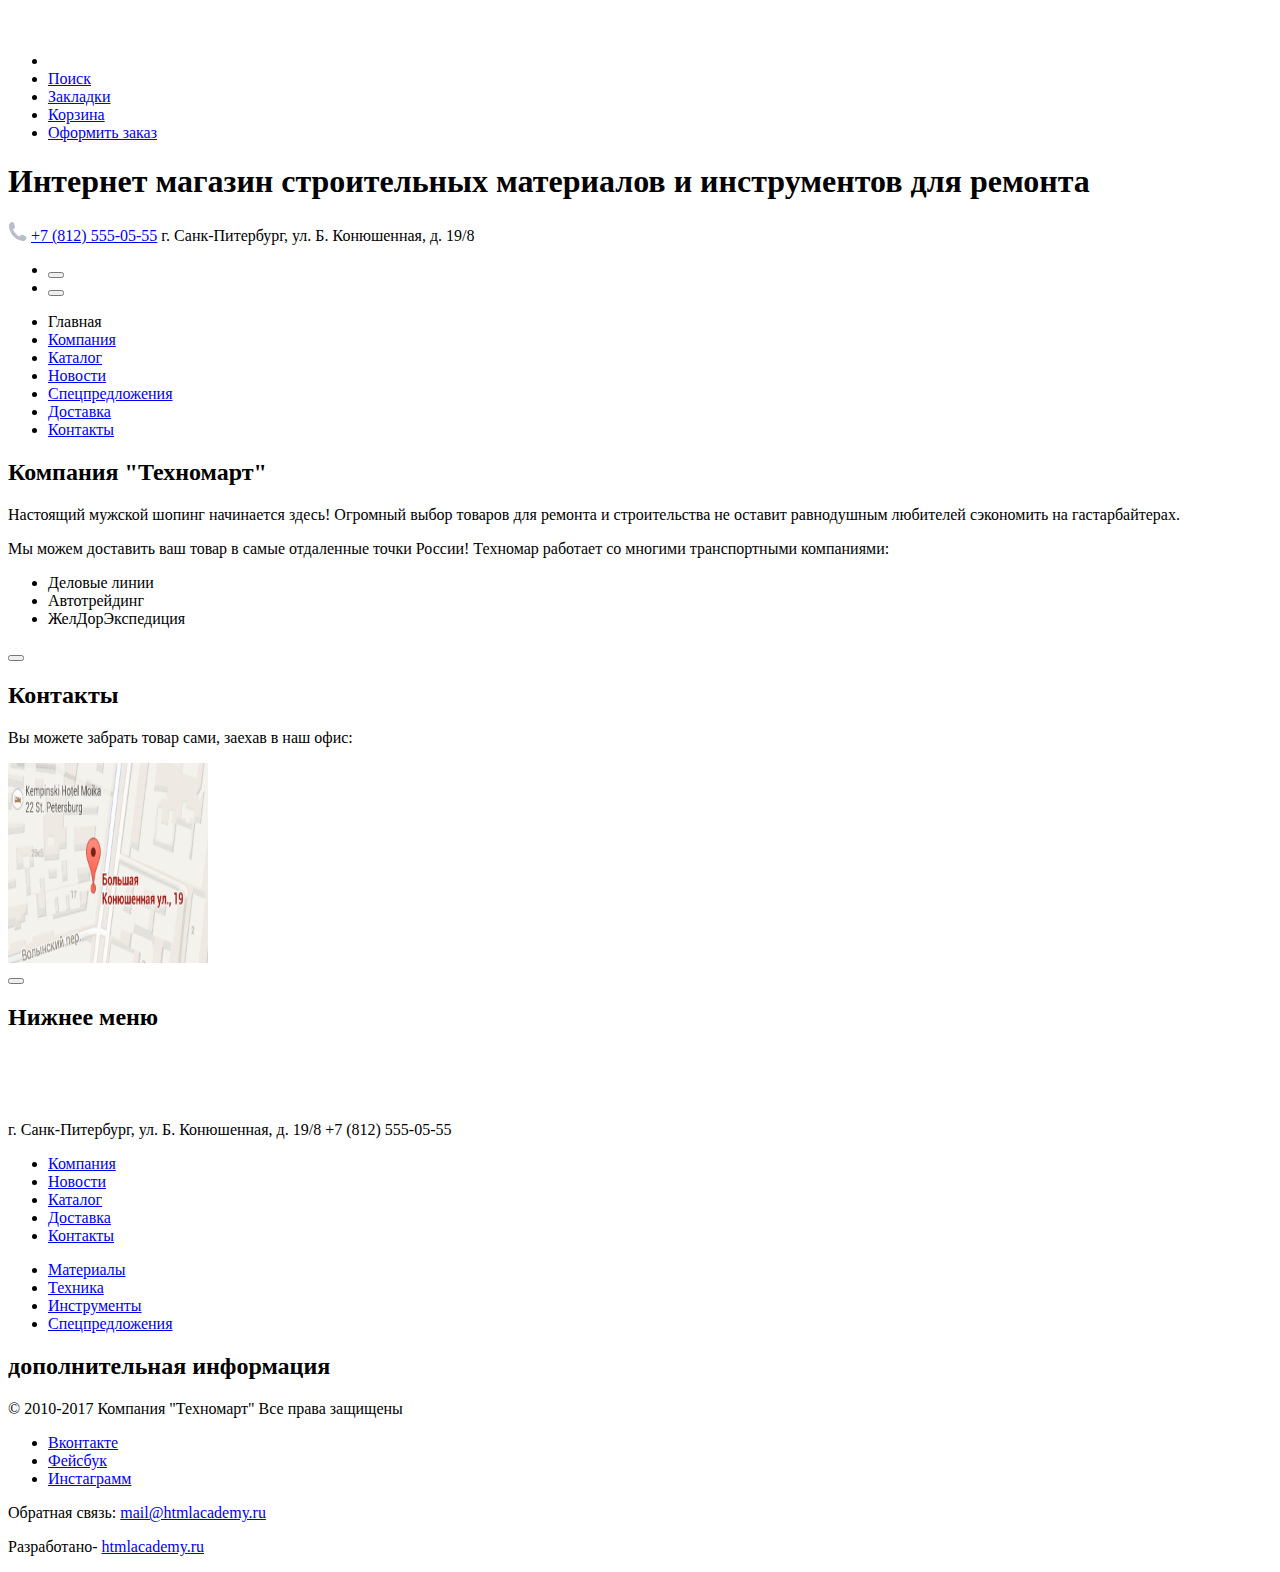
==== index.html @ 3c7bc850 "обернул номер телефона в ссылку, добавил названия изображениям и карту на главную" ====
<!DOCTYPE html>
<html lang="ru">
  <head>
    <meta charset="utf-8">
    <title>HTML Academy: Техномарт</title>
  </head>
  <body>
    <header>
        <ul class="user-navigation">
          <li>
            <a class="header-logo" href="index.html">
              <img src="img/logo-technomart.svg" width="100" height="50" alt="Логотип Техномарт">
            </a>
          </li>
          <li><a href="#" class="search">Поиск</a></li>
          <li><a href="#" class="mark">Закладки</a></li>
          <li><a href="#" class="basket">Корзина</a></li>
          <li><a href="#" class="chekout">Оформить заказ</a></li>
        </ul>

        <h1 class="site-discription">
          Интернет магазин строительных материалов и инструментов для ремонта
        </h1>

        <div class="header-addres">
          <p class=phone-number>
            <img src="img/icon-phone.svg" alt="телефон">
            <a href="tel:+7 (812) 555-05-55">+7 (812) 555-05-55</a>
            г. Санк-Питербург, ул. Б. Конюшенная, д. 19/8
          </p>
        </div>

        <div class="user-identification">
          <ul class="unauthorized">
            <li><button type="button" name="Войти"></button> </li>
            <li><button type="button" name="Регистрация"></button> </li>
          </ul>
        </div>

      <nav class="main-navigation">
        <ul class="site-navigation">
          <li class="current"><a>Главная</a></li>
          <li><a href="#">Компания</a></li>
          <li><a href="catalog.html">Каталог </a></li>
          <li><a href="#">Новости</a></li>
          <li><a href="#">Спецпредложения</a></li>
          <li><a href="#">Доставка</a></li>
          <li><a href="#">Контакты</a></li>
        </ul>
      </nav>
    </header>
    <main>

      <!--главное содержимое-->

      <section class="aboutsection">

        <h2>Компания "Техномарт"</h2>

        <p>
          Настоящий мужской шопинг начинается здесь! Огромный выбор товаров для ремонта и
          строительства не оставит равнодушным любителей сэкономить на гастарбайтерах.
        </p>
        <p>
          Мы можем доставить ваш товар в самые отдаленные точки России!
          Техномар работает со многими транспортными компаниями:
        </p>
        <ul>
          <li>Деловые линии</li>
          <li>Автотрейдинг</li>
          <li>ЖелДорЭкспедиция</li>
        </ul>

        <button class="redbutton" type="button" name="подробнее о компании"></button>

      </section>

      <section class="Mapsection">

        <h2>Контакты</h2>

        <p>
          Вы можете забрать товар сами,
          заехав в наш офис:
        </p>
        <div class="map">
          <img src="img/map.png" width="200" height="200" alt="карта">
        </div>

        <button class="redbutton" type="button" name="заблудились? напишите нам!"></button>
      </section>

    </main>
    <footer>
      <section class="footer-menu">

        <h2 class="vissualy-hidden">Нижнее меню</h2>

        <a class="header-logo" href="index.html">
          <img src="img/logo-technomart.svg" width="100" height="50" alt="Логотип Техномарт">
        </a>

        <p class="footer-addres">
          г. Санк-Питербург, ул. Б. Конюшенная, д. 19/8 +7 (812) 555-05-55
        </p>

        <ul class="footer-navigation">
          <li><a href="#">Компания</a></li>
          <li><a href="#">Новости</a></li>
          <li><a href="Catalog.html">Каталог</a></li>
          <li><a href="#">Доставка</a></li>
          <li><a href="#">Контакты</a></li>
        </ul>

        <ul class="footer-offer">
          <li><a href="#">Материалы</a></li>
          <li><a href="#">Техника</a></li>
          <li><a href="#">Инструменты</a></li>
          <li><a href="#">Спецпредложения</a></li>
        </ul>
      </section>

      <section class="footer-info">

        <h2 class="vissualy-hidden">дополнительная информация</h2>

        <p class="footer-copyright">
          &COPY; 2010-2017 Компания "Техномарт"
          Все права защищены
        </p>

        <div class="footer-social">
          <ul>
            <li><a class="social-button" href="#">Вконтакте</a></li>
            <li><a class="social-button" href="#">Фейсбук</a></li>
            <li><a class="social-button" href="#">Инстаграмм</a></li>
          </ul>
        </div>

        <p class="links">
          Обратная связь:
          <a href="#">mail@htmlacademy.ru</a>
        </p>

        <p class="links">
          Разработано-
          <a href="https://htmlacademy.ru/intensive/htmlcss">htmlacademy.ru</a>
        </p>

      </section>

    </footer>
  </body>
</html>
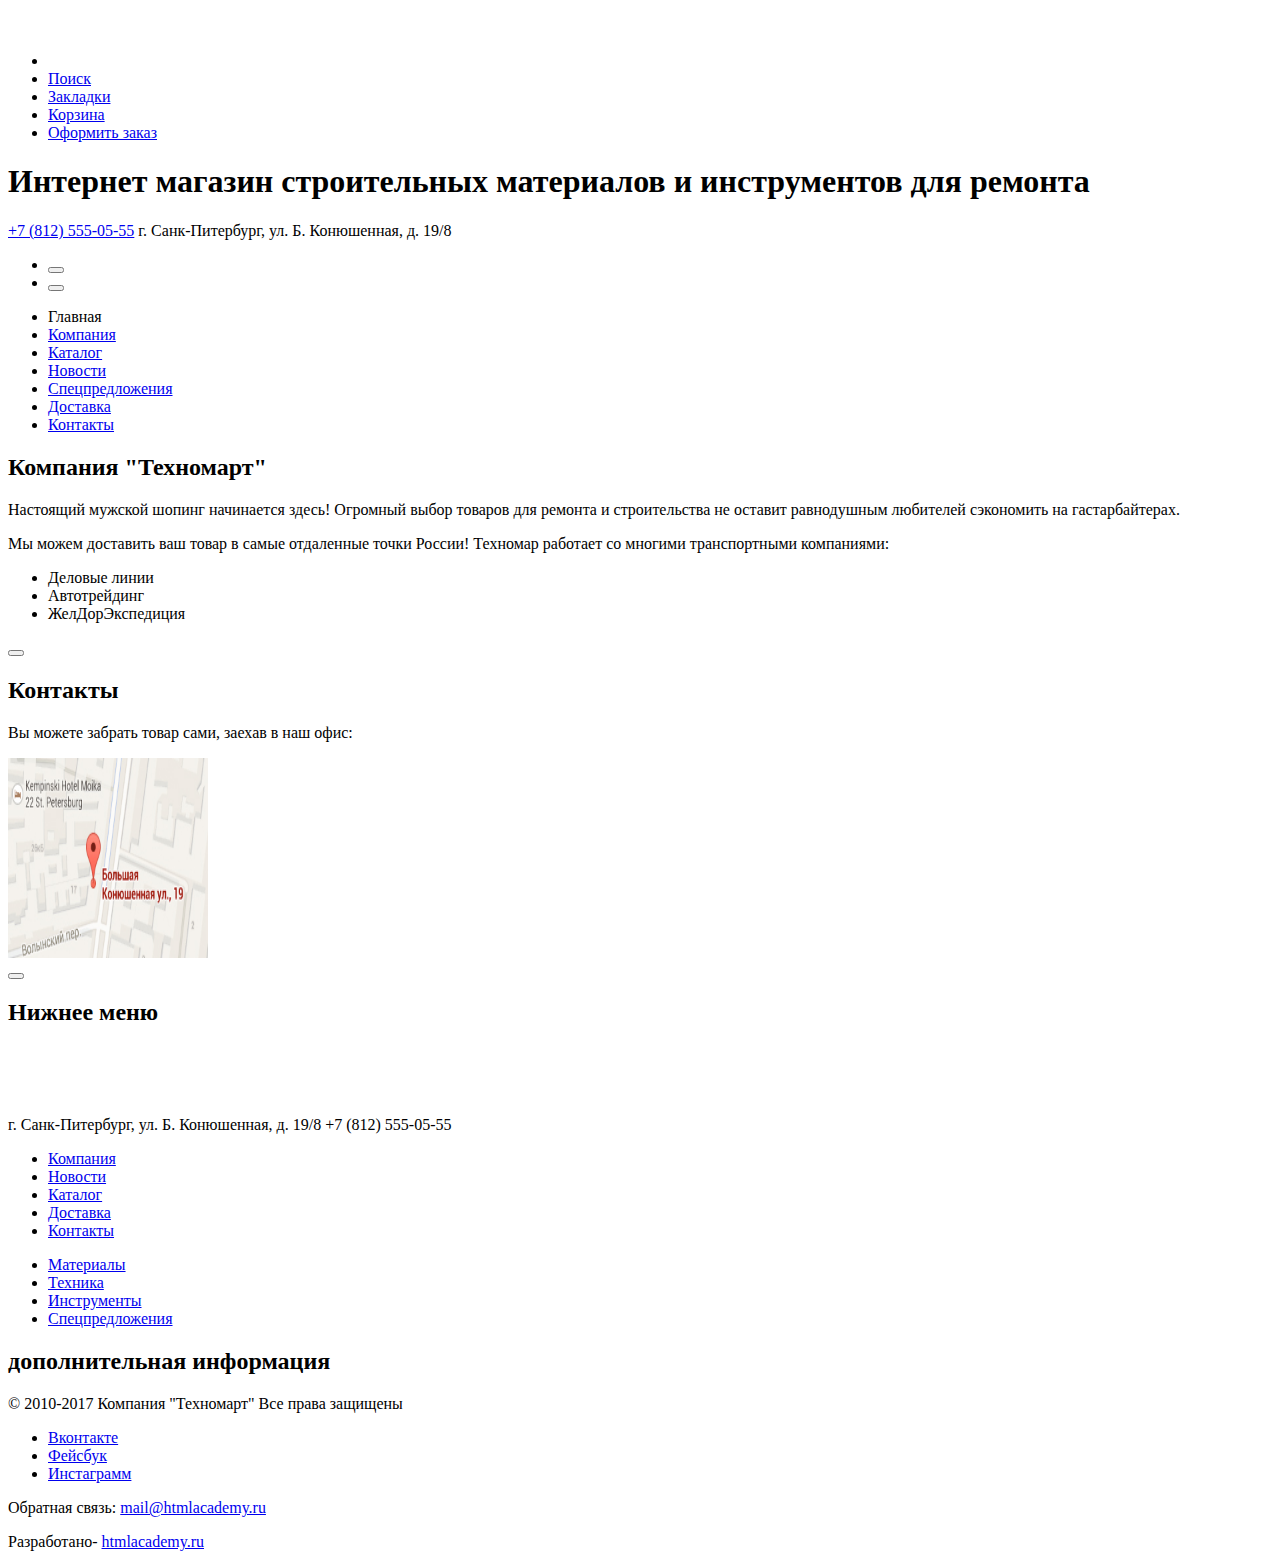
==== commit d9c56494: "убрал иконку телефона и поменял формат карты" ====
--- a/index.html
+++ b/index.html
@@ -24,7 +24,6 @@
 
         <div class="header-addres">
           <p class=phone-number>
-            <img src="img/icon-phone.svg" alt="телефон">
             <a href="tel:+7 (812) 555-05-55">+7 (812) 555-05-55</a>
             г. Санк-Питербург, ул. Б. Конюшенная, д. 19/8
           </p>
@@ -84,7 +83,7 @@
           заехав в наш офис:
         </p>
         <div class="map">
-          <img src="img/map.png" width="200" height="200" alt="карта">
+          <img src="img/map.jpg" width="200" height="200" alt="карта">
         </div>
 
         <button class="redbutton" type="button" name="заблудились? напишите нам!"></button>
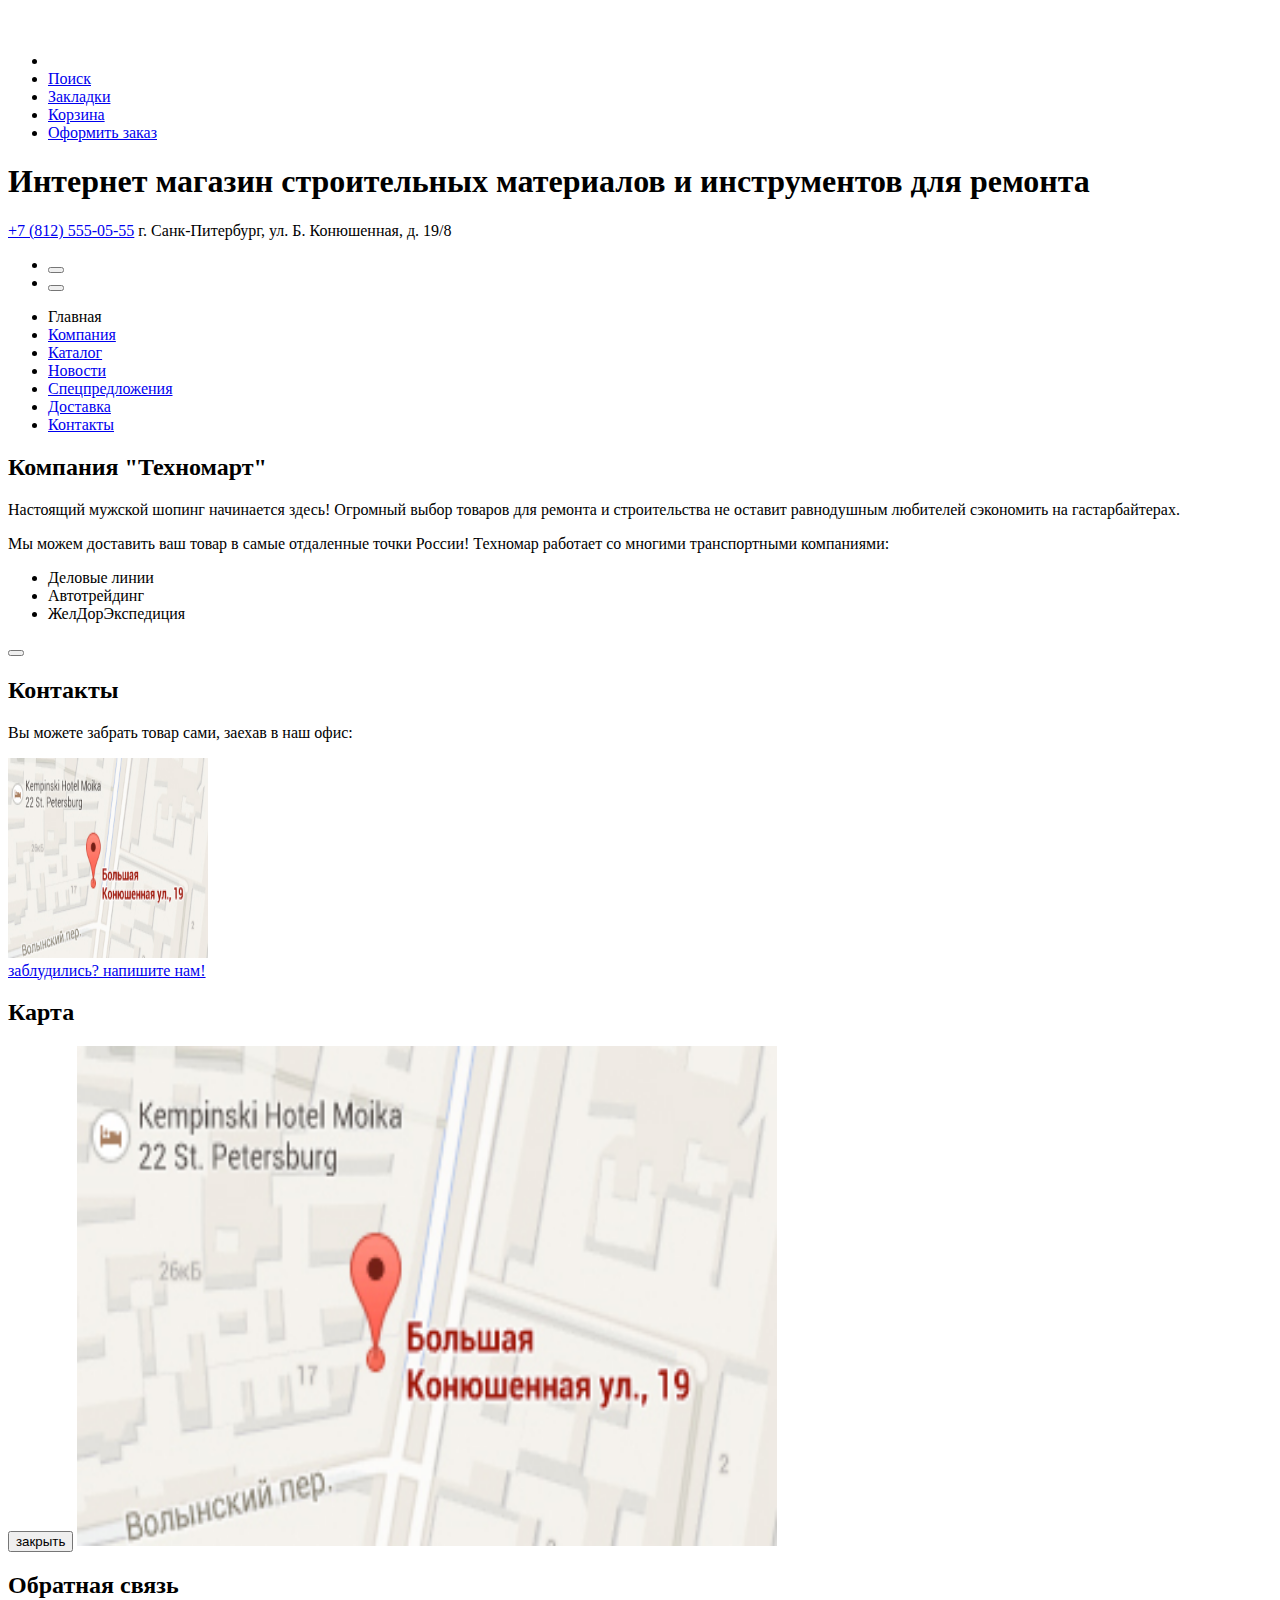
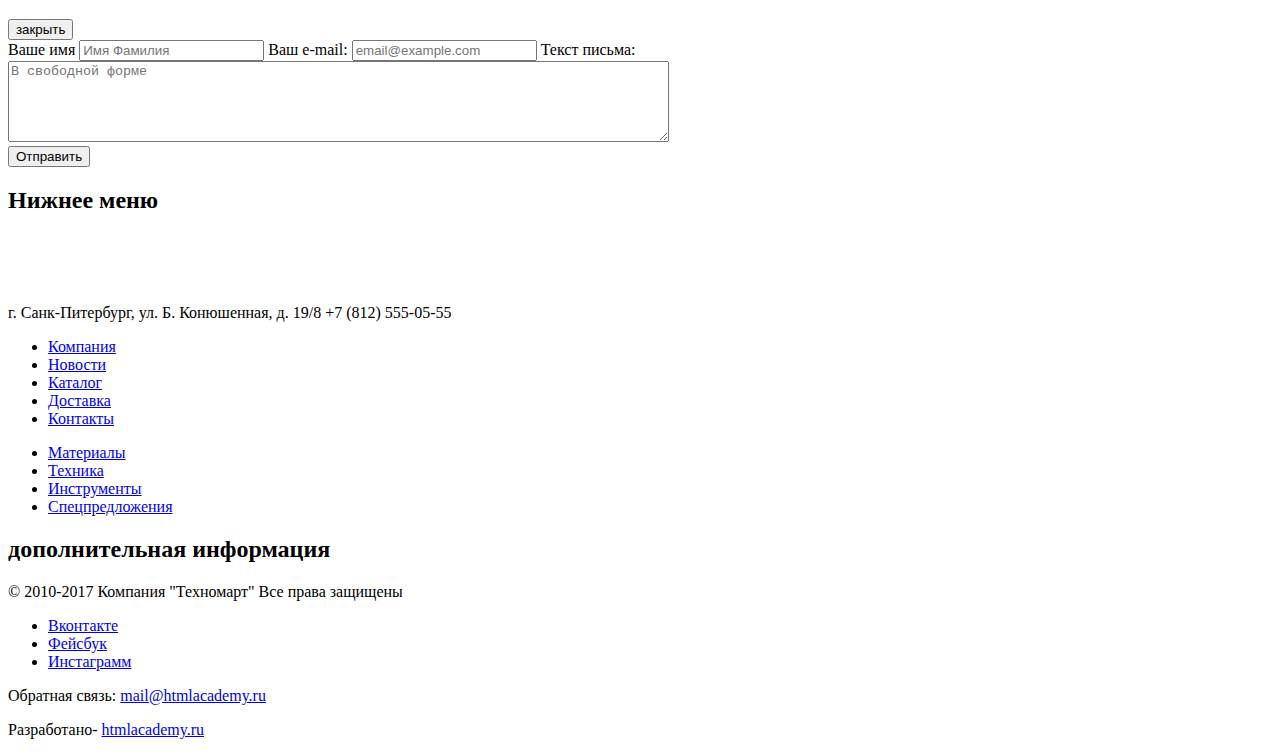
==== commit 3314d289: "Добавлена большая карта, форма обратной связи и покупки" ====
--- a/index.html
+++ b/index.html
@@ -24,7 +24,7 @@
 
         <div class="header-addres">
           <p class=phone-number>
-            <a href="tel:+7 (812) 555-05-55">+7 (812) 555-05-55</a>
+            <a href="#">+7 (812) 555-05-55</a>
             г. Санк-Питербург, ул. Б. Конюшенная, д. 19/8
           </p>
         </div>
@@ -81,12 +81,61 @@
         <p>
           Вы можете забрать товар сами,
           заехав в наш офис:
-        </p>
+
         <div class="map">
-          <img src="img/map.jpg" width="200" height="200" alt="карта">
-        </div>
-
-        <button class="redbutton" type="button" name="заблудились? напишите нам!"></button>
+          <img src="img/map.jpg" width="200" height="200" alt="Офис компании по адресу ул. Большая Конюшенная 19/8, Санкт-Питербург">
+        </div>
+
+        <a href="#" class="redbutton" >заблудились? напишите нам!</a>
+      </section>
+
+      <section class="modal modal-map">
+
+        <h2 class="vissualy-hidden">Карта</h2>
+
+        <button class="modal-close" type="button">
+          закрыть
+        </button>
+
+        <img src="img/map.jpg" width="700" height="500" alt="Офис компании по адресу ул. Большая Конюшенная 19/8, Санкт-Питербург">
+
+
+      </section>
+
+      <section class="modal modal-feedback">
+
+      <h2 class="vissualy-hidden">Обратная связь</h2>
+
+        <header class="form-header">
+        </header>
+
+        <button class="modal-close" type="button">
+          закрыть
+        </button>
+
+      <form class="feedback" action="#" method="post">
+
+        <label class="modal-label" for="name">
+          Ваше имя
+        </label>
+        <input class="modal-input" type="text" id="name" name="name" placeholder="Имя Фамилия">
+
+        <label class="modal-label" for="mail">
+          Ваш e-mail:
+        </label>
+        <input class="modal-input" type="email" id="mail" name="mail" placeholder="email@example.com">
+
+        <label class="modal-label" for="letter">
+          Текст письма:
+        </label>
+        <textarea name="letter" id="letter" rows="5" cols="80" placeholder="В свободной форме"></textarea>
+
+      </form>
+
+      <footer class="form-footer">
+        <button type="submit" name="send">Отправить</button>
+      </footer>
+
       </section>
 
     </main>
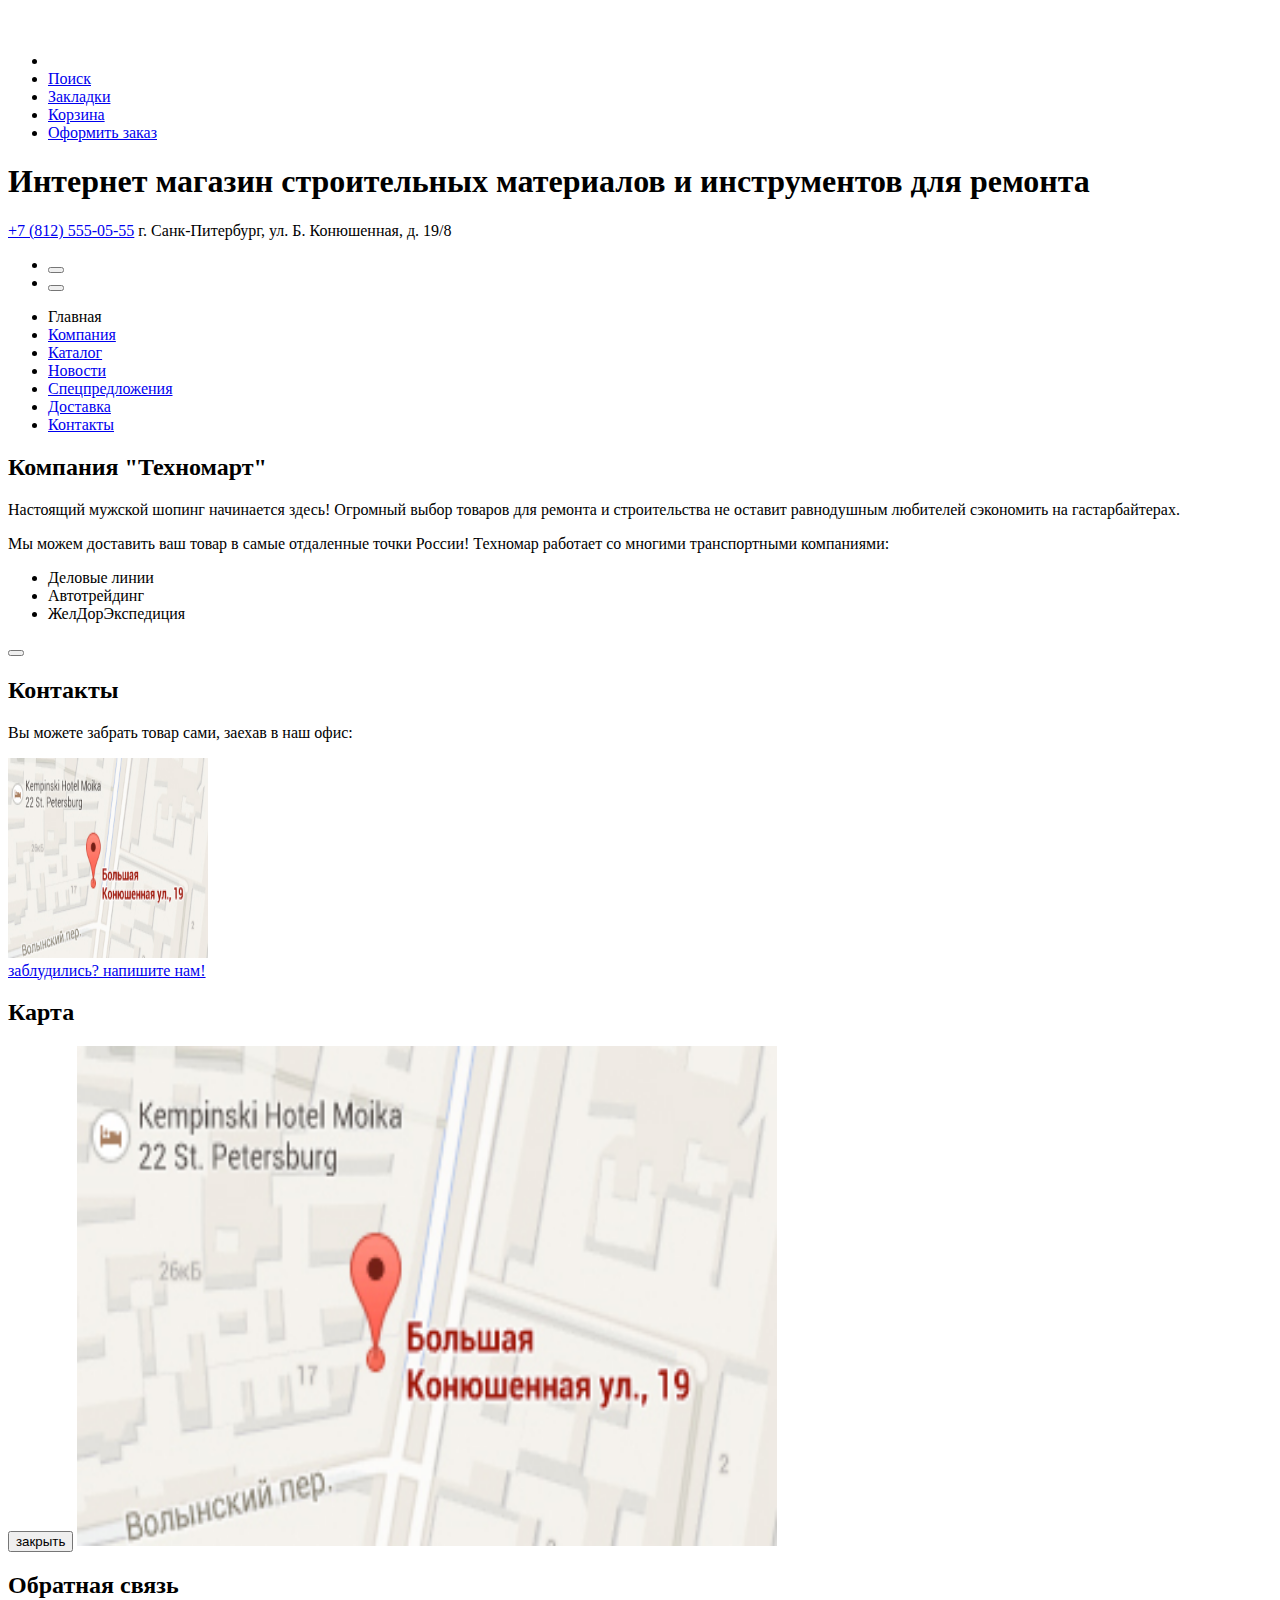
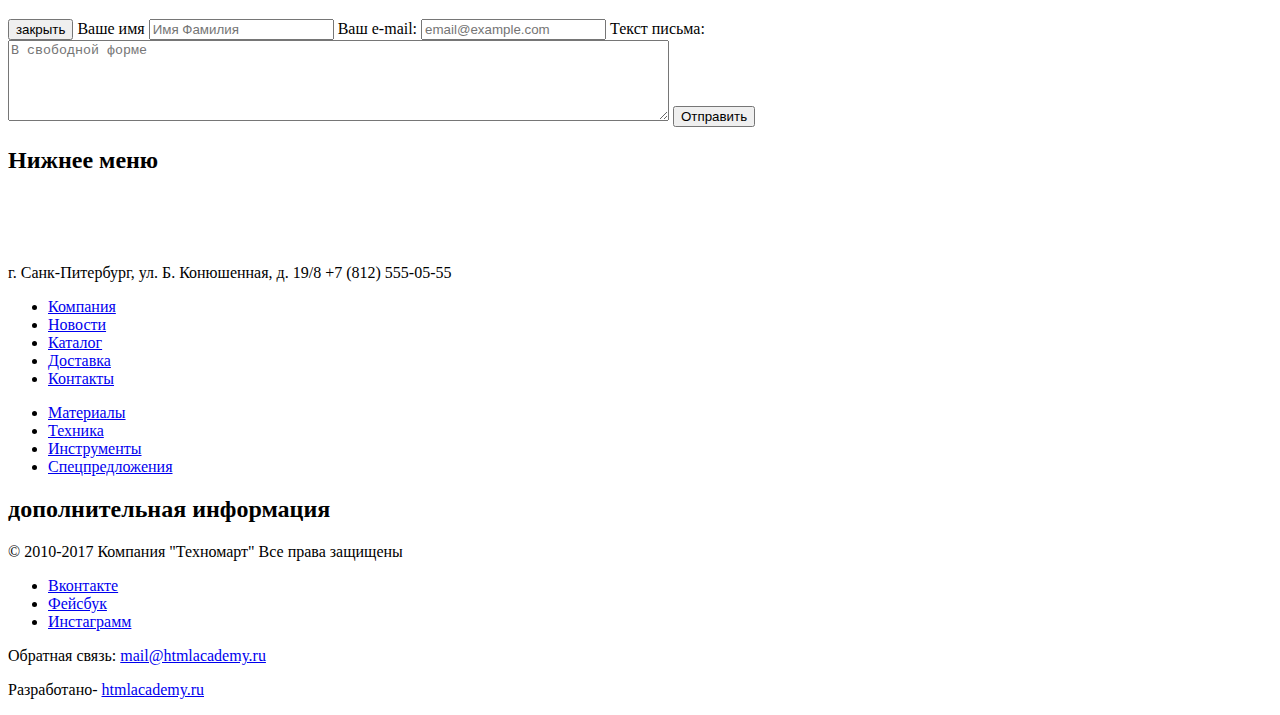
==== commit 5e21aba2: "убрал хедеры и футеры, кнопку вложил в форму" ====
--- a/index.html
+++ b/index.html
@@ -81,6 +81,7 @@
         <p>
           Вы можете забрать товар сами,
           заехав в наш офис:
+        </p>
 
         <div class="map">
           <img src="img/map.jpg" width="200" height="200" alt="Офис компании по адресу ул. Большая Конюшенная 19/8, Санкт-Питербург">
@@ -106,14 +107,11 @@
 
       <h2 class="vissualy-hidden">Обратная связь</h2>
 
-        <header class="form-header">
-        </header>
+      <form class="feedback" action="#" method="post">
 
         <button class="modal-close" type="button">
           закрыть
         </button>
-
-      <form class="feedback" action="#" method="post">
 
         <label class="modal-label" for="name">
           Ваше имя
@@ -130,11 +128,9 @@
         </label>
         <textarea name="letter" id="letter" rows="5" cols="80" placeholder="В свободной форме"></textarea>
 
+        <button type="submit" name="send">Отправить</button>
+
       </form>
-
-      <footer class="form-footer">
-        <button type="submit" name="send">Отправить</button>
-      </footer>
 
       </section>
 
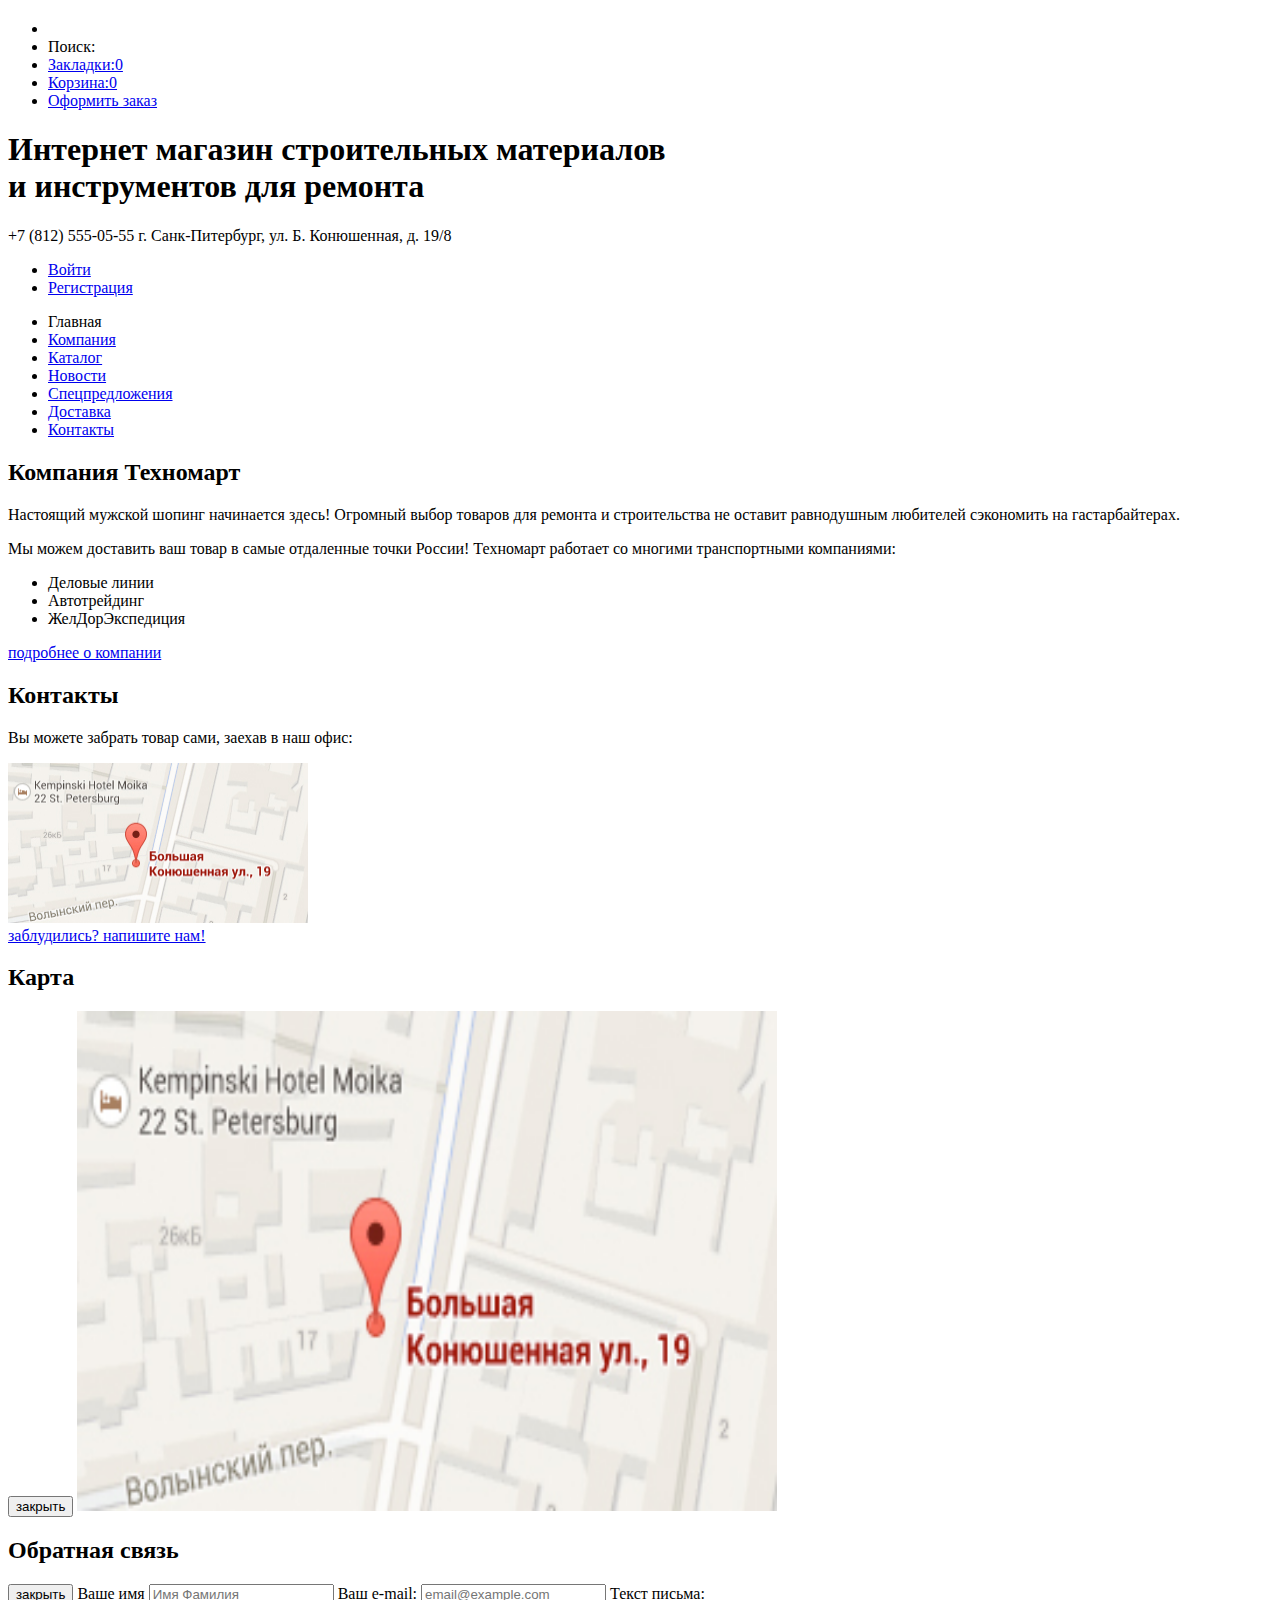
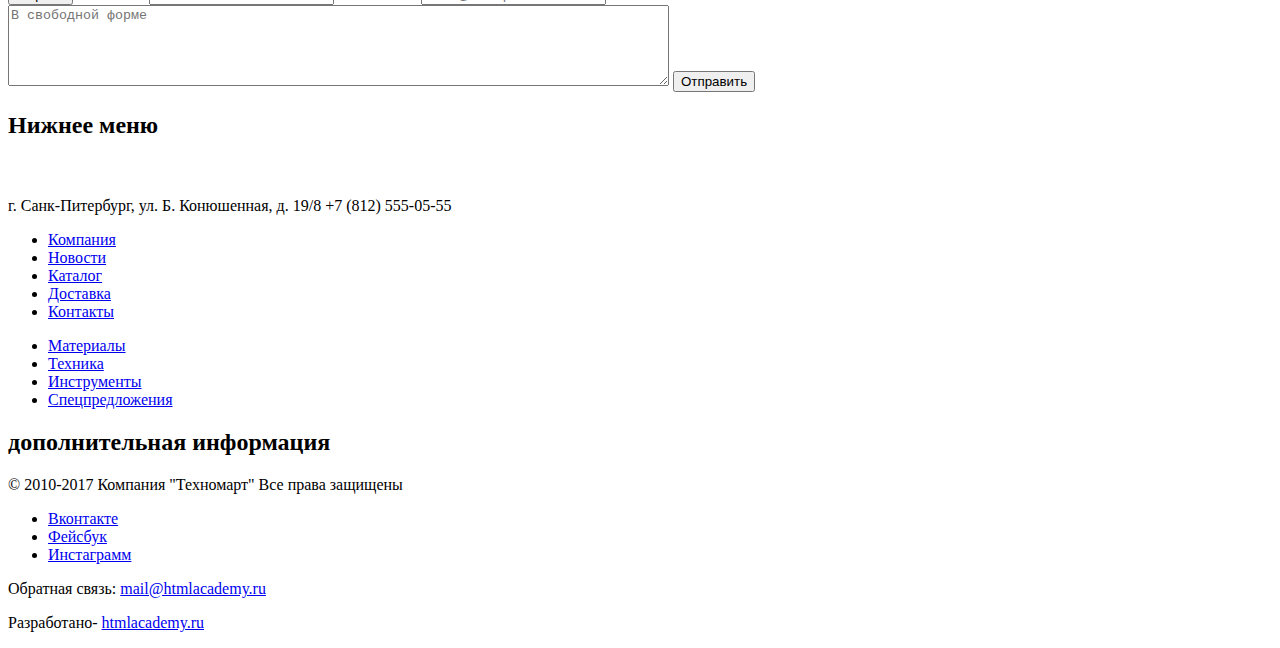
==== commit 4b67adc1: "Update index.html" ====
--- a/index.html
+++ b/index.html
@@ -3,50 +3,80 @@
   <head>
     <meta charset="utf-8">
     <title>HTML Academy: Техномарт</title>
+    <link rel="stylesheet" href="css/normalize.css">
+    <link rel="stylesheet" href="css/style.css">
+    <link href="https://fonts.googleapis.com/css?family=Cuprum&display=swap" rel="stylesheet">
+    <link href="https://fonts.googleapis.com/css?family=PT+Sans&display=swap" rel="stylesheet">
   </head>
   <body>
     <header>
         <ul class="user-navigation">
           <li>
-            <a class="header-logo" href="index.html">
-              <img src="img/logo-technomart.svg" width="100" height="50" alt="Логотип Техномарт">
-            </a>
-          </li>
-          <li><a href="#" class="search">Поиск</a></li>
-          <li><a href="#" class="mark">Закладки</a></li>
-          <li><a href="#" class="basket">Корзина</a></li>
-          <li><a href="#" class="chekout">Оформить заказ</a></li>
-        </ul>
-
-        <h1 class="site-discription">
-          Интернет магазин строительных материалов и инструментов для ремонта
-        </h1>
+            <div class="header-logo">
+              <a href="index.html">
+                <img class="logo" src="img/logo-technomart.svg" width="110" height="18" alt="Логотип Техномарт">
+              </a>
+          </div>
+          </li>
+          <li>
+            <div class="search-field">
+              <label class="search">Поиск:</a>
+            </div>
+          </li>
+          <li>
+            <div class="header-button">
+              <a href="#" class="mark">Закладки:0</a>
+            </div>
+          </li>
+          <li>
+            <div class="header-button">
+              <a href="#" class="basket">Корзина:0</a>
+            </div>
+          </li>
+          <li>
+            <div class="header-button-chekout">
+              <a href="#" class="chekout">Оформить заказ</a>
+            </div>
+          </li>
+        </ul>
+
+        <div class="h1-container">
+          <h1 class="site-discription">
+            Интернет магазин строительных материалов <br> и инструментов для ремонта
+          </h1>
+        </div>
 
         <div class="header-addres">
-          <p class=phone-number>
-            <a href="#">+7 (812) 555-05-55</a>
+            <span class="phone-number">+7 (812) 555-05-55</span>
             г. Санк-Питербург, ул. Б. Конюшенная, д. 19/8
-          </p>
-        </div>
+        </div>
+
+
 
         <div class="user-identification">
           <ul class="unauthorized">
-            <li><button type="button" name="Войти"></button> </li>
-            <li><button type="button" name="Регистрация"></button> </li>
+            <div class="enterbtn">
+              <li><a href="#" class="enter">Войти</an> </li>
+            </div>
+            <div class="regbtn">
+              <li><a href="#" class="registration">Регистрация</a> </li>
+            </div>
           </ul>
         </div>
 
-      <nav class="main-navigation">
+      <div class="main-navigation">
+      <nav >
         <ul class="site-navigation">
-          <li class="current"><a>Главная</a></li>
-          <li><a href="#">Компания</a></li>
-          <li><a href="catalog.html">Каталог </a></li>
-          <li><a href="#">Новости</a></li>
-          <li><a href="#">Спецпредложения</a></li>
-          <li><a href="#">Доставка</a></li>
-          <li><a href="#">Контакты</a></li>
+          <li class="current nav-item"><a>Главная</a></li>
+          <li class="nav-item"><a href="#">Компания</a></li>
+          <li class="nav-item"><a href="catalog.html">Каталог </a></li>
+          <li class="nav-item"><a href="#">Новости</a></li>
+          <li class="nav-item"><a href="#">Спецпредложения</a></li>
+          <li class="nav-item"><a href="#">Доставка</a></li>
+          <li class="nav-item"><a href="#">Контакты</a></li>
         </ul>
       </nav>
+    </div>
     </header>
     <main>
 
@@ -54,7 +84,7 @@
 
       <section class="aboutsection">
 
-        <h2>Компания "Техномарт"</h2>
+        <h2>Компания Техномарт</h2>
 
         <p>
           Настоящий мужской шопинг начинается здесь! Огромный выбор товаров для ремонта и
@@ -62,7 +92,7 @@
         </p>
         <p>
           Мы можем доставить ваш товар в самые отдаленные точки России!
-          Техномар работает со многими транспортными компаниями:
+          Техномарт работает со многими транспортными компаниями:
         </p>
         <ul>
           <li>Деловые линии</li>
@@ -70,11 +100,13 @@
           <li>ЖелДорЭкспедиция</li>
         </ul>
 
-        <button class="redbutton" type="button" name="подробнее о компании"></button>
-
-      </section>
-
-      <section class="Mapsection">
+        <div class="redbutton">
+          <a href="#">подробнее о компании</a>
+        </div>
+
+      </section>
+
+      <section class="mapsection">
 
         <h2>Контакты</h2>
 
@@ -84,13 +116,16 @@
         </p>
 
         <div class="map">
-          <img src="img/map.jpg" width="200" height="200" alt="Офис компании по адресу ул. Большая Конюшенная 19/8, Санкт-Питербург">
-        </div>
-
-        <a href="#" class="redbutton" >заблудились? напишите нам!</a>
-      </section>
-
-      <section class="modal modal-map">
+          <img src="img/map.jpg" width="300" height="160" alt="Офис компании по адресу ул. Большая Конюшенная 19/8, Санкт-Питербург">
+        </div>
+
+        <div class="redbutton">
+          <a href="#" >заблудились? напишите нам!</a>
+        </div>
+
+      </section>
+
+      <section class="modal modal-map vissualy-hidden">
 
         <h2 class="vissualy-hidden">Карта</h2>
 
@@ -103,7 +138,7 @@
 
       </section>
 
-      <section class="modal modal-feedback">
+      <section class="modal modal-feedback vissualy-hidden">
 
       <h2 class="vissualy-hidden">Обратная связь</h2>
 
@@ -140,9 +175,11 @@
 
         <h2 class="vissualy-hidden">Нижнее меню</h2>
 
-        <a class="header-logo" href="index.html">
-          <img src="img/logo-technomart.svg" width="100" height="50" alt="Логотип Техномарт">
-        </a>
+        <div class="header-logo">
+          <a href="index.html">
+            <img class="logo" src="img/logo-technomart.svg" width="110" height="18" alt="Логотип Техномарт">
+          </a>
+      </div>
 
         <p class="footer-addres">
           г. Санк-Питербург, ул. Б. Конюшенная, д. 19/8 +7 (812) 555-05-55
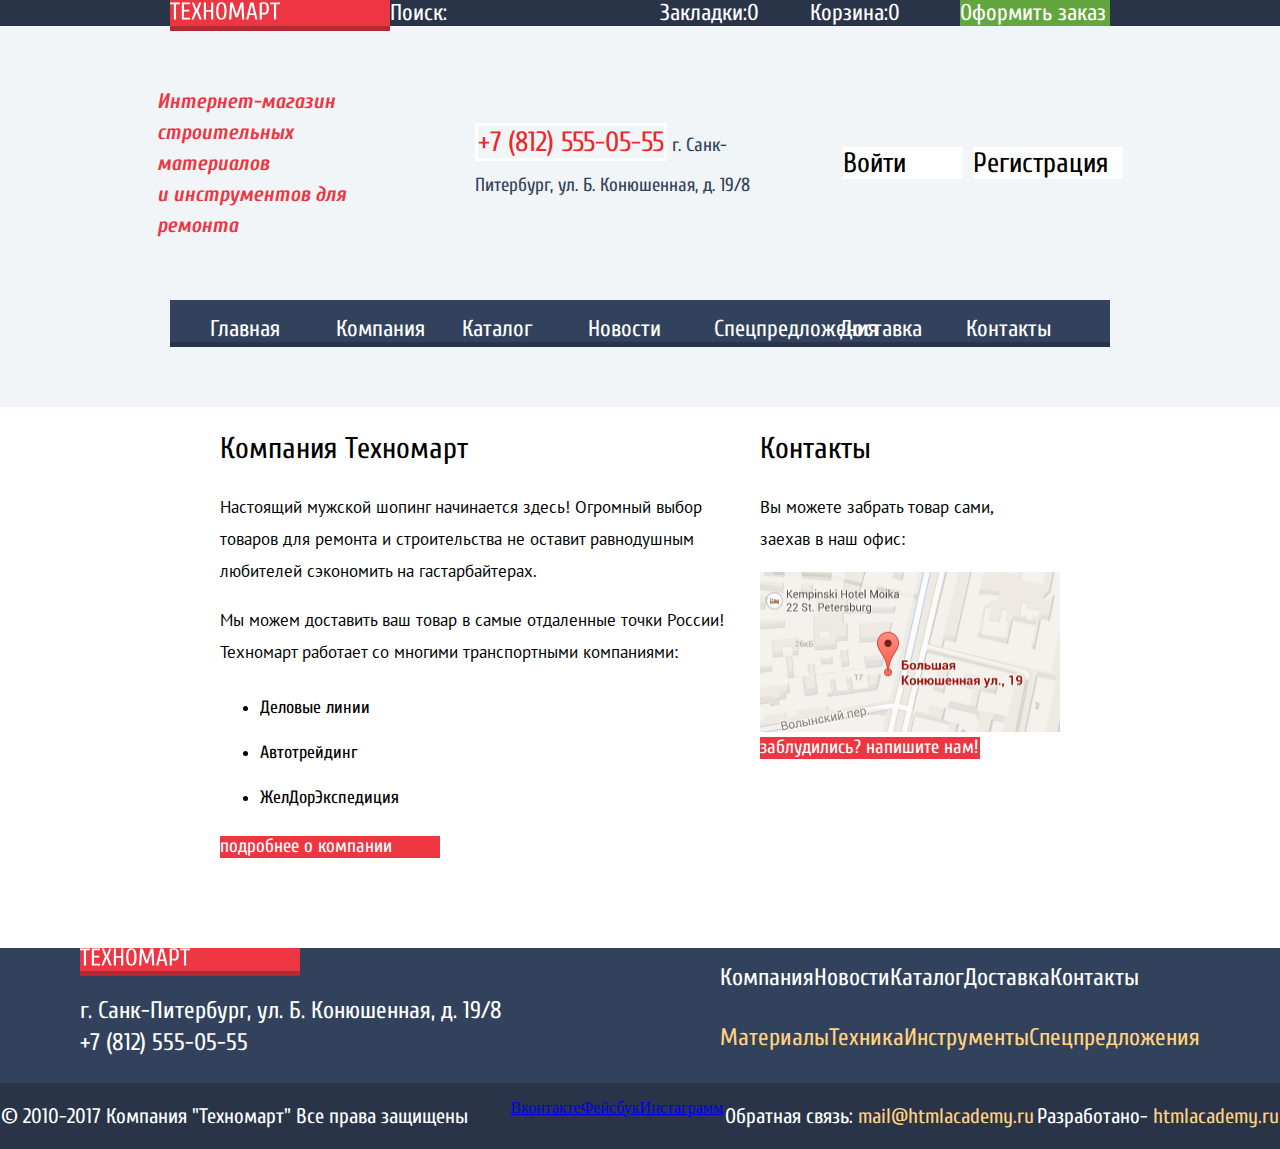
==== commit c1ca7382: "флекс" ====
--- a/index.html
+++ b/index.html
@@ -1,235 +1,241 @@
 <!DOCTYPE html>
 <html lang="ru">
-  <head>
+
+<head>
     <meta charset="utf-8">
     <title>HTML Academy: Техномарт</title>
     <link rel="stylesheet" href="css/normalize.css">
     <link rel="stylesheet" href="css/style.css">
     <link href="https://fonts.googleapis.com/css?family=Cuprum&display=swap" rel="stylesheet">
     <link href="https://fonts.googleapis.com/css?family=PT+Sans&display=swap" rel="stylesheet">
-  </head>
-  <body>
+</head>
+
+<body>
     <header>
         <ul class="user-navigation">
-          <li>
-            <div class="header-logo">
-              <a href="index.html">
-                <img class="logo" src="img/logo-technomart.svg" width="110" height="18" alt="Логотип Техномарт">
-              </a>
-          </div>
-          </li>
-          <li>
-            <div class="search-field">
-              <label class="search">Поиск:</a>
-            </div>
-          </li>
-          <li>
-            <div class="header-button">
-              <a href="#" class="mark">Закладки:0</a>
-            </div>
-          </li>
-          <li>
-            <div class="header-button">
-              <a href="#" class="basket">Корзина:0</a>
-            </div>
-          </li>
-          <li>
-            <div class="header-button-chekout">
-              <a href="#" class="chekout">Оформить заказ</a>
-            </div>
-          </li>
+            <li>
+                <a href="index.html">
+                    <div class="header-logo">
+                        <img class="logo" src="img/logo-technomart.svg" width="110" height="18" alt="Логотип Техномарт">
+                    </div>
+                </a>
+            </li>
+            <li>
+                <div class="search-field">
+                    <label class="search">Поиск:</label>
+                </div>
+            </li>
+            <li>
+                <a href="#" class="mark">
+                    <div class="header-button">
+                        Закладки:0
+                    </div>
+                </a>
+            </li>
+            <li>
+                <a href="#" class="basket">
+                    <div class="header-button">
+                        Корзина:0
+                    </div>
+                </a>
+            </li>
+            <li>
+                <a href="#" class="chekout">
+                    <div class="header-button-chekout">
+                        Оформить заказ
+                    </div>
+                </a>
+            </li>
         </ul>
-
-        <div class="h1-container">
-          <h1 class="site-discription">
-            Интернет магазин строительных материалов <br> и инструментов для ремонта
+        <div class="heder-registration">
+
+            <div class="h1-container">
+                <h1 class="site-discription">
+            Интернет-магазин строительных материалов <br>и инструментов для ремонта
           </h1>
-        </div>
-
-        <div class="header-addres">
-            <span class="phone-number">+7 (812) 555-05-55</span>
-            г. Санк-Питербург, ул. Б. Конюшенная, д. 19/8
-        </div>
-
-
-
-        <div class="user-identification">
-          <ul class="unauthorized">
-            <div class="enterbtn">
-              <li><a href="#" class="enter">Войти</an> </li>
-            </div>
-            <div class="regbtn">
-              <li><a href="#" class="registration">Регистрация</a> </li>
-            </div>
-          </ul>
-        </div>
-
-      <div class="main-navigation">
-      <nav >
-        <ul class="site-navigation">
-          <li class="current nav-item"><a>Главная</a></li>
-          <li class="nav-item"><a href="#">Компания</a></li>
-          <li class="nav-item"><a href="catalog.html">Каталог </a></li>
-          <li class="nav-item"><a href="#">Новости</a></li>
-          <li class="nav-item"><a href="#">Спецпредложения</a></li>
-          <li class="nav-item"><a href="#">Доставка</a></li>
-          <li class="nav-item"><a href="#">Контакты</a></li>
-        </ul>
-      </nav>
-    </div>
+            </div>
+
+            <div class="header-addres">
+                <span class="phone-number">+7 (812) 555-05-55</span> г. Санк-Питербург, ул. Б. Конюшенная, д. 19/8
+            </div>
+
+            <div class="user-identification">
+                <ul class="unauthorized">
+                    <li>
+                        <div class="enterbtn">
+                            <a href="#" class="enter">Войти</a>
+                        </div>
+                    </li>
+                    <li>
+                        <div class="regbtn">
+                            <a href="#" class="registration">Регистрация</a>
+                        </div>
+                    </li>
+                </ul>
+            </div>
+        </div>
+        <div class="main-navigation">
+            <nav>
+                <ul class="site-navigation">
+                    <li class="current nav-item"><a>Главная</a></li>
+                    <li class="nav-item"><a href="#">Компания</a></li>
+                    <li class="nav-item"><a href="catalog.html">Каталог </a></li>
+                    <li class="nav-item"><a href="#">Новости</a></li>
+                    <li class="nav-item"><a href="#">Спецпредложения</a></li>
+                    <li class="nav-item"><a href="#">Доставка</a></li>
+                    <li class="nav-item"><a href="#">Контакты</a></li>
+                </ul>
+            </nav>
+        </div>
     </header>
     <main>
 
-      <!--главное содержимое-->
-
-      <section class="aboutsection">
-
-        <h2>Компания Техномарт</h2>
-
-        <p>
-          Настоящий мужской шопинг начинается здесь! Огромный выбор товаров для ремонта и
-          строительства не оставит равнодушным любителей сэкономить на гастарбайтерах.
-        </p>
-        <p>
-          Мы можем доставить ваш товар в самые отдаленные точки России!
-          Техномарт работает со многими транспортными компаниями:
-        </p>
-        <ul>
-          <li>Деловые линии</li>
-          <li>Автотрейдинг</li>
-          <li>ЖелДорЭкспедиция</li>
-        </ul>
-
-        <div class="redbutton">
-          <a href="#">подробнее о компании</a>
-        </div>
-
-      </section>
-
-      <section class="mapsection">
-
-        <h2>Контакты</h2>
-
-        <p>
-          Вы можете забрать товар сами,
-          заехав в наш офис:
-        </p>
-
-        <div class="map">
-          <img src="img/map.jpg" width="300" height="160" alt="Офис компании по адресу ул. Большая Конюшенная 19/8, Санкт-Питербург">
-        </div>
-
-        <div class="redbutton">
-          <a href="#" >заблудились? напишите нам!</a>
-        </div>
-
-      </section>
-
-      <section class="modal modal-map vissualy-hidden">
-
-        <h2 class="vissualy-hidden">Карта</h2>
-
-        <button class="modal-close" type="button">
-          закрыть
-        </button>
-
-        <img src="img/map.jpg" width="700" height="500" alt="Офис компании по адресу ул. Большая Конюшенная 19/8, Санкт-Питербург">
-
-
-      </section>
-
-      <section class="modal modal-feedback vissualy-hidden">
-
-      <h2 class="vissualy-hidden">Обратная связь</h2>
-
-      <form class="feedback" action="#" method="post">
-
-        <button class="modal-close" type="button">
-          закрыть
-        </button>
-
-        <label class="modal-label" for="name">
-          Ваше имя
-        </label>
-        <input class="modal-input" type="text" id="name" name="name" placeholder="Имя Фамилия">
-
-        <label class="modal-label" for="mail">
-          Ваш e-mail:
-        </label>
-        <input class="modal-input" type="email" id="mail" name="mail" placeholder="email@example.com">
-
-        <label class="modal-label" for="letter">
-          Текст письма:
-        </label>
-        <textarea name="letter" id="letter" rows="5" cols="80" placeholder="В свободной форме"></textarea>
-
-        <button type="submit" name="send">Отправить</button>
-
-      </form>
-
-      </section>
-
+        <!--главное содержимое-->
+        <div class="location">
+            <section class="aboutsection">
+
+                <h2>Компания Техномарт</h2>
+
+                <p>
+                    Настоящий мужской шопинг начинается здесь! Огромный выбор товаров для ремонта и строительства не оставит равнодушным любителей сэкономить на гастарбайтерах.
+                </p>
+                <p>
+                    Мы можем доставить ваш товар в самые отдаленные точки России! Техномарт работает со многими транспортными компаниями:
+                </p>
+                <ul>
+                    <li>Деловые линии</li>
+                    <li>Автотрейдинг</li>
+                    <li>ЖелДорЭкспедиция</li>
+                </ul>
+
+                <div class="redbutton">
+                    <a href="#">подробнее о компании</a>
+                </div>
+
+            </section>
+
+            <section class="mapsection">
+
+                <h2>Контакты</h2>
+
+                <p>
+                    Вы можете забрать товар сами,
+                    <br> заехав в наш офис:
+                </p>
+
+                <div class="map">
+                    <img src="img/map.jpg" width="300" height="160" alt="Офис компании по адресу ул. Большая Конюшенная 19/8, Санкт-Питербург">
+                </div>
+
+                <div class="redbutton">
+                    <a href="#">заблудились? напишите нам!</a>
+                </div>
+
+            </section>
+
+            <section class="modal modal-map vissualy-hidden">
+
+                <h2 class="vissualy-hidden">Карта</h2>
+
+                <button class="modal-close" type="button">
+                    закрыть
+                </button>
+
+                <img src="img/map.jpg" width="700" height="500" alt="Офис компании по адресу ул. Большая Конюшенная 19/8, Санкт-Питербург">
+
+            </section>
+
+            <section class="modal modal-feedback vissualy-hidden">
+
+                <h2 class="vissualy-hidden">Обратная связь</h2>
+
+                <form class="feedback" action="#" method="post">
+
+                    <button class="modal-close" type="button">
+                        закрыть
+                    </button>
+
+                    <label class="modal-label" for="name">
+                        Ваше имя
+                    </label>
+                    <input class="modal-input" type="text" id="name" name="name" placeholder="Имя Фамилия">
+
+                    <label class="modal-label" for="mail">
+                        Ваш e-mail:
+                    </label>
+                    <input class="modal-input" type="email" id="mail" name="mail" placeholder="email@example.com">
+
+                    <label class="modal-label" for="letter">
+                        Текст письма:
+                    </label>
+                    <textarea name="letter" id="letter" rows="5" cols="80" placeholder="В свободной форме"></textarea>
+
+                    <button type="submit" name="send">Отправить</button>
+
+                </form>
+
+            </section>
+        </div>
     </main>
     <footer>
-      <section class="footer-menu">
-
-        <h2 class="vissualy-hidden">Нижнее меню</h2>
-
-        <div class="header-logo">
-          <a href="index.html">
-            <img class="logo" src="img/logo-technomart.svg" width="110" height="18" alt="Логотип Техномарт">
-          </a>
-      </div>
-
-        <p class="footer-addres">
-          г. Санк-Питербург, ул. Б. Конюшенная, д. 19/8 +7 (812) 555-05-55
-        </p>
-
-        <ul class="footer-navigation">
-          <li><a href="#">Компания</a></li>
-          <li><a href="#">Новости</a></li>
-          <li><a href="Catalog.html">Каталог</a></li>
-          <li><a href="#">Доставка</a></li>
-          <li><a href="#">Контакты</a></li>
-        </ul>
-
-        <ul class="footer-offer">
-          <li><a href="#">Материалы</a></li>
-          <li><a href="#">Техника</a></li>
-          <li><a href="#">Инструменты</a></li>
-          <li><a href="#">Спецпредложения</a></li>
-        </ul>
-      </section>
-
-      <section class="footer-info">
-
-        <h2 class="vissualy-hidden">дополнительная информация</h2>
-
-        <p class="footer-copyright">
-          &COPY; 2010-2017 Компания "Техномарт"
-          Все права защищены
-        </p>
-
-        <div class="footer-social">
-          <ul>
-            <li><a class="social-button" href="#">Вконтакте</a></li>
-            <li><a class="social-button" href="#">Фейсбук</a></li>
-            <li><a class="social-button" href="#">Инстаграмм</a></li>
-          </ul>
-        </div>
-
-        <p class="links">
-          Обратная связь:
-          <a href="#">mail@htmlacademy.ru</a>
-        </p>
-
-        <p class="links">
-          Разработано-
-          <a href="https://htmlacademy.ru/intensive/htmlcss">htmlacademy.ru</a>
-        </p>
-
-      </section>
+        <div class="footer-menu">
+
+            <div class="side-footer-menu">
+                <div class="header-logo">
+                    <a href="index.html">
+                        <img class="logo" src="img/logo-technomart.svg" width="110" height="18" alt="Логотип Техномарт">
+                    </a>
+                </div>
+
+                <p class="footer-addres">
+                    г. Санк-Питербург, ул. Б. Конюшенная, д. 19/8 +7 (812) 555-05-55
+                </p>
+            </div>
+            <div class="side-footer-menu">
+                <ul class="footer-navigation">
+                    <li><a href="#">Компания</a></li>
+                    <li><a href="#">Новости</a></li>
+                    <li><a href="Catalog.html">Каталог</a></li>
+                    <li><a href="#">Доставка</a></li>
+                    <li><a href="#">Контакты</a></li>
+                </ul>
+
+                <ul class="footer-offer">
+                    <li><a href="#">Материалы</a></li>
+                    <li><a href="#">Техника</a></li>
+                    <li><a href="#">Инструменты</a></li>
+                    <li><a href="#">Спецпредложения</a></li>
+                </ul>
+            </div>
+        </div>
+
+        <div class="footer-info">
+
+            <p class="footer-copyright">
+                &COPY; 2010-2017 Компания "Техномарт" Все права защищены
+            </p>
+
+            <div class="footer-social">
+                <ul>
+                    <li><a class="social-button" href="#">Вконтакте</a></li>
+                    <li><a class="social-button" href="#">Фейсбук</a></li>
+                    <li><a class="social-button" href="#">Инстаграмм</a></li>
+                </ul>
+            </div>
+
+            <p class="links">
+                Обратная связь:
+                <a href="#">mail@htmlacademy.ru</a>
+            </p>
+
+            <p class="links">
+                Разработано-
+                <a href="https://htmlacademy.ru/intensive/htmlcss">htmlacademy.ru</a>
+            </p>
+
+        </div>
 
     </footer>
-  </body>
+</body>
+
 </html>
--- a/css/style.css
+++ b/css/style.css
@@ -0,0 +1,306 @@
+body {
+	background-color: #fff;
+}
+
+header {
+	background-color: #f1f5f7;
+	display: flex;
+	flex-direction: column;
+	padding-bottom: 65px;
+}
+
+.user-navigation {
+	background-color: #293449;
+	display: flex;
+	margin: 0;
+	padding: 0;
+	justify-content: center;
+}
+
+.user-navigation li {
+	float: left;
+	list-style-type: none;
+	align-self: center;
+}
+
+.user-navigation a {
+	text-decoration: none;
+	color: #ffffff;
+	font-family: "Cuprum", "Arial", sans-serif;
+	font-size: 23px;
+}
+
+.header-logo {
+	width: 220px;
+	background-color: #ee3643;
+	box-shadow: 0 5px 0 0 #b52933;
+}
+
+.logo {}
+
+.search-field {
+	width: 270px;
+}
+
+.search {
+	color: #ffffff;
+	font-family: "Cuprum", "Arial", sans-serif;
+	font-size: 23px;
+}
+
+.header-button {
+	width: 150px;
+}
+
+.header-button a {}
+
+.header-button:hover {
+	background-color: #212a3a;
+}
+
+.heder-button:active {
+	background-color: #212a3a;
+}
+
+.header-button-chekout {
+	width: 150px;
+	background-color: #63a63e;
+}
+
+.header-button-chekout a {}
+
+.header-button-chekout:hover {
+	background-color: #5fbb2d;
+}
+
+.header-button-chekout:active {
+	background-color: #518534;
+}
+
+.heder-registration {
+	display: flex;
+	justify-content: center;
+	padding-top: 45px;
+	padding-bottom: 45px;
+	align-items: center;
+}
+
+.h1-container {
+	width: 250px;
+}
+
+.site-discription {
+	color: #ee3643;
+	font-family: 'Cuprum', 'Arial', sans-serif;
+	font-style: italic;
+	font-size: 21px;
+	line-height: 31px;
+}
+
+.header-addres {
+	width: 300px;
+	font-family: "Cuprum", "Arial", sans-serif;
+	font-size: 19px;
+	color: #32425c;
+	line-height: 40px;
+	padding-left: 68px;
+	padding-right: 68px;
+}
+
+.phone-number {
+	font-size: 28px;
+	color: #e9292a;
+	border: 3px solid #fff;
+}
+
+.unauthorized {
+	width: 280px;
+	display: flex;
+	justify-content: space-between;
+	margin: 0;
+	padding: 0;
+}
+
+.user-identification li {
+	float: left;
+	list-style-type: none;
+}
+
+.user-identification a {
+	text-decoration: none;
+	color: #000;
+	font-family: "Cuprum", "Arial", sans-serif;
+	font-size: 28px;
+}
+
+.enterbtn {
+	width: 120px;
+	background-color: #ffffff;
+}
+
+.regbtn {
+	width: 150px;
+	background-color: #ffffff;
+}
+
+.main-navigation li {
+	float: left;
+	list-style-type: none;
+}
+
+.main-navigation {
+	width: 940px;
+	background-color: #32425c;
+	box-shadow: 0 5px 0 0 #293449;
+	align-self: center;
+}
+
+.nav-item {
+	font-family: "Cuprum", "Arial", sans-serif;
+	text-decoration: none;
+	font-size: 23px;
+	color: #ffffff;
+	width: 14%;
+}
+
+.nav-item:hover {
+	background-color: #293449;
+}
+
+.nav-item a {
+	font-family: "Cuprum", "Arial", sans-serif;
+	text-decoration: none;
+	font-size: 23px;
+	color: #ffffff;
+}
+
+.vissualy-hidden {
+	display: none;
+}
+
+.location {
+	display: flex;
+	justify-content: center;
+	padding-bottom: 90px;
+}
+
+.aboutsection {
+	width: 540px;
+}
+
+.aboutsection h2 {
+	font-family: "Cuprum", "Arial", sans-serif;
+	font-weight: normal;
+	font-size: 30px;
+}
+
+.aboutsection p {
+	font-family: "PT Sans", "Arial", sans-serif;
+	font-size: 17px;
+	line-height: 32px;
+}
+
+.aboutsection li {
+	font-family: "Cuprum", "Arial", sans-serif;
+	font-size: 18px;
+	line-height: 2.5em;
+}
+
+.redbutton {
+	width: 220px;
+	background-color: #ee3643;
+}
+
+.redbutton a {
+	font-family: "Cuprum", "Arial", sans-serif;
+	text-decoration: none;
+	font-size: 19px;
+	color: #ffffff;
+}
+
+.mapsection {
+	width: 300px;
+}
+
+.mapsection h2 {
+	font-family: "Cuprum", "Arial", sans-serif;
+	font-weight: normal;
+	font-size: 30px;
+}
+
+.mapsection p {
+	font-family: "PT Sans", "Arial", sans-serif;
+	font-size: 17px;
+	line-height: 32px;
+}
+
+.footer-menu {
+	width: 100%;
+	background-color: #32425c;
+	display: flex;
+	justify-content: space-around;
+}
+
+.side-footer-menu {
+	display: flex;
+	flex-direction: column;
+}
+
+.footer-addres {
+	font-family: "Cuprum", "Arial", sans-serif;
+	font-size: 24px;
+	line-height: 32px;
+	color: #ffffff;
+	width: 440px;
+}
+
+.footer-navigation li {
+	float: left;
+	list-style-type: none;
+}
+
+.footer-offer li {
+	float: left;
+	list-style-type: none;
+}
+
+.footer-navigation a {
+	text-decoration: none;
+	color: #ffffff;
+	font-family: "Cuprum", "Arial", sans-serif;
+	font-size: 24px;
+}
+
+.footer-offer a {
+	text-decoration: none;
+	color: #ffd180;
+	font-family: "Cuprum", "Arial", sans-serif;
+	font-size: 24px;
+}
+
+.footer-info {
+	width: 100%;
+	background-color: #293449;
+	display: flex;
+	justify-content: space-around;
+}
+
+.footer-info p {
+	text-decoration: none;
+	color: #ffffff;
+	font-family: "Cuprum", "Arial", sans-serif;
+	font-size: 21px;
+	line-height: 24px;
+}
+
+.footer-info li {
+	float: left;
+	list-style-type: none;
+}
+
+.links a {
+	text-decoration: none;
+	color: #ffd180;
+	font-family: "Cuprum", "Arial", sans-serif;
+	font-size: 21px;
+}
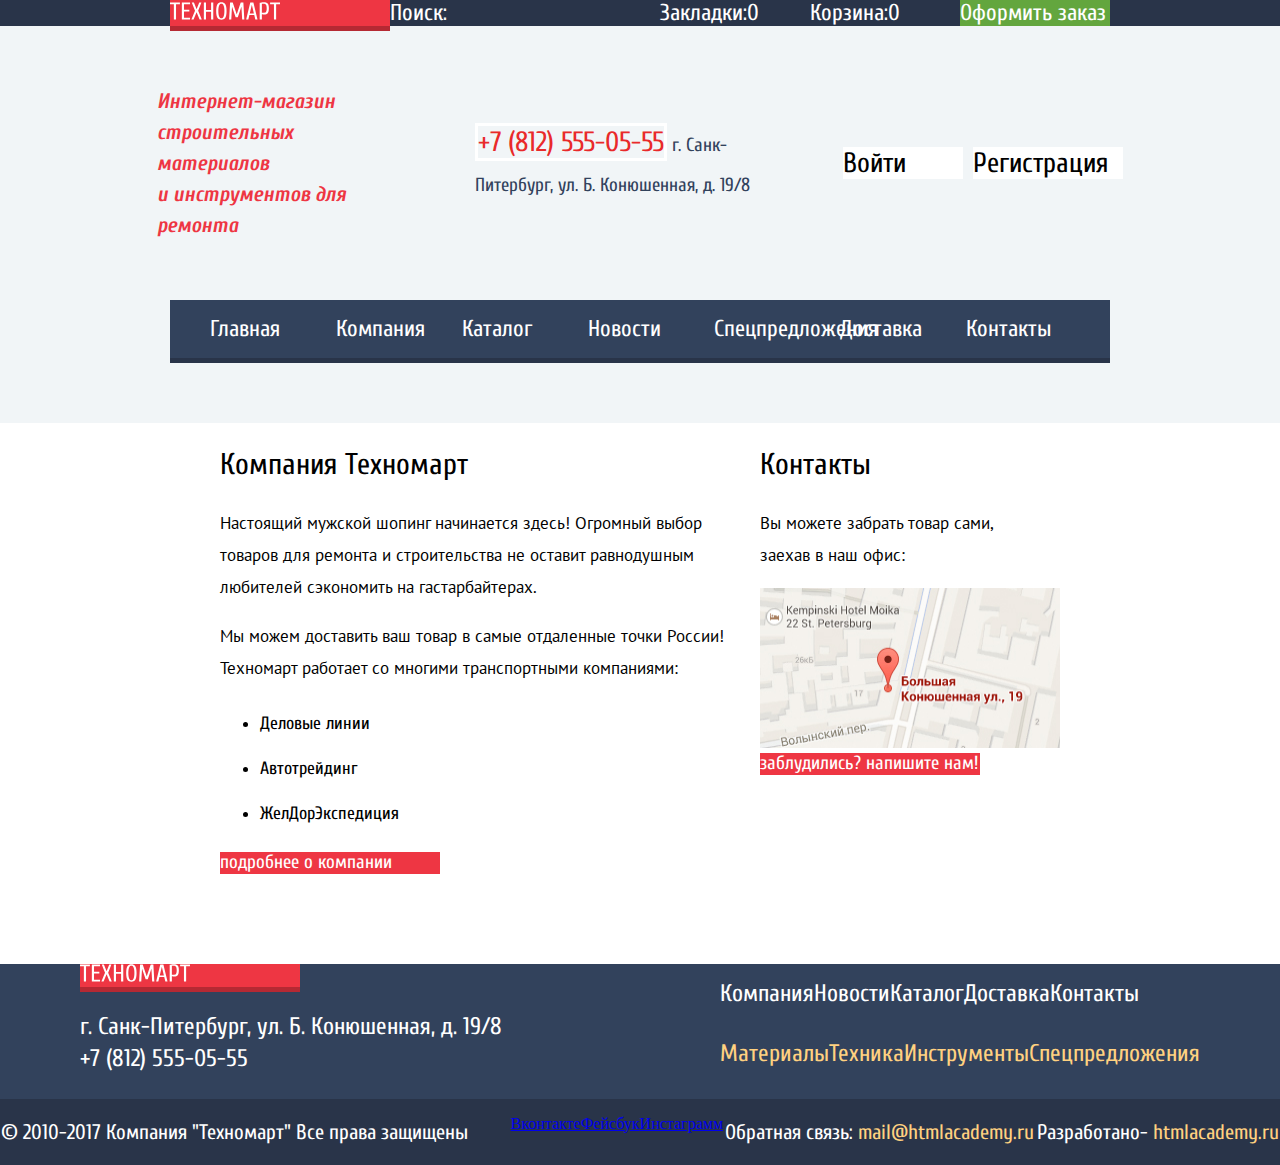
==== commit 55a7403f: "флекс для каталога" ====
--- a/index.html
+++ b/index.html
@@ -215,8 +215,8 @@
                 &COPY; 2010-2017 Компания "Техномарт" Все права защищены
             </p>
 
-            <div class="footer-social">
-                <ul>
+            <div >
+                <ul class="footer-social">
                     <li><a class="social-button" href="#">Вконтакте</a></li>
                     <li><a class="social-button" href="#">Фейсбук</a></li>
                     <li><a class="social-button" href="#">Инстаграмм</a></li>
--- a/css/style.css
+++ b/css/style.css
@@ -18,7 +18,6 @@
 }
 
 .user-navigation li {
-	float: left;
 	list-style-type: none;
 	align-self: center;
 }
@@ -122,7 +121,6 @@
 }
 
 .user-identification li {
-	float: left;
 	list-style-type: none;
 }
 
@@ -143,8 +141,11 @@
 	background-color: #ffffff;
 }
 
+.site-navigation {
+	display: flex;
+}
+
 .main-navigation li {
-	float: left;
 	list-style-type: none;
 }
 
@@ -254,13 +255,19 @@
 	width: 440px;
 }
 
+.footer-navigation {
+	display: flex;
+}
+
 .footer-navigation li {
-	float: left;
-	list-style-type: none;
+	list-style-type: none;
+}
+
+.footer-offer {
+	display: flex;
 }
 
 .footer-offer li {
-	float: left;
 	list-style-type: none;
 }
 
@@ -293,8 +300,11 @@
 	line-height: 24px;
 }
 
+.footer-social {
+	display: flex;
+}
+
 .footer-info li {
-	float: left;
 	list-style-type: none;
 }
 
@@ -304,3 +314,59 @@
 	font-family: "Cuprum", "Arial", sans-serif;
 	font-size: 21px;
 }
+
+.authorized {
+	display: flex;
+	flex-direction: column;
+	align-items: center;
+}
+
+.username {
+	font-family: "Cuprum", "Arial", sans-serif;
+	font-size: 21px;
+	line-height: 24px;
+	display: block;
+	background-color: #ffffff;
+}
+
+.personal-navigation {
+	display: flex;
+	list-style: none;
+}
+
+.breadcrumbs {
+	list-style: none;
+	display: flex;
+	width: 940px;
+	margin: 0 auto;
+	padding: 25px;
+}
+
+.type {
+	font-family: "Cuprum", "Arial", sans-serif;
+	font-weight: lighter;
+	font-size: 40px;
+	line-height: 40px;
+	display: flex;
+	color: #32425c;
+	padding: 35px 30px;
+	background-color: #f2f6f8;
+	width: 940px;
+	margin: 0 auto;
+}
+
+.goods {
+	display: flex;
+	width: 940px;
+	margin: 0 auto;
+}
+
+.filter {
+	display: flex;
+	flex-direction: column;
+}
+
+.list {
+	display: flex;
+	flex-wrap: wrap;
+}
